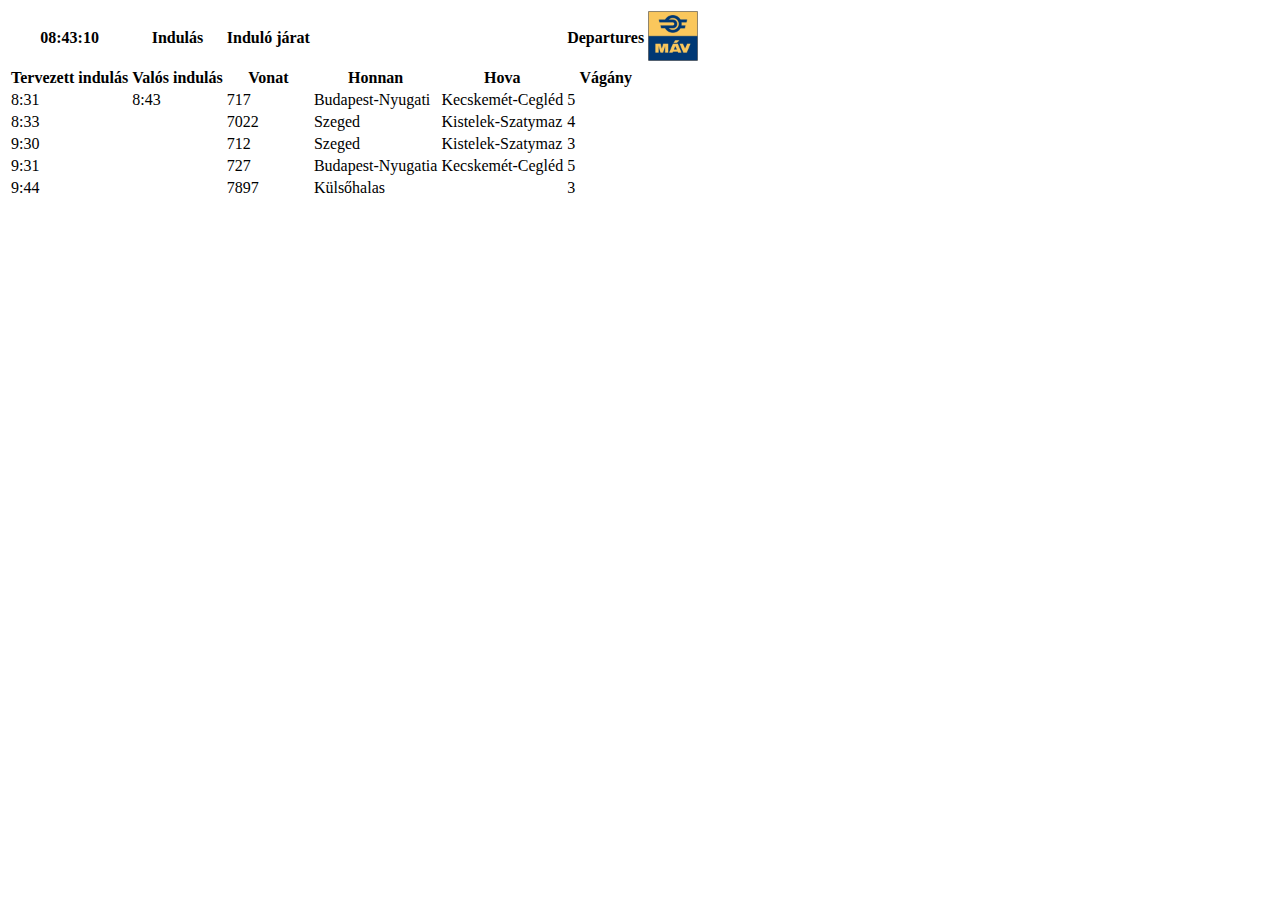
==== indulo_vonatok.html @ 2c0fefc0 "create indulo vonatok and fill with datas" ====
<!DOCTYPE html>
<html lang="hu">
<head>
    <meta charset="UTF-8">
    <meta name="viewport" content="width=device-width, initial-scale=1.0">
    <title>MÁV induló járatok</title>
    <link rel="stylesheet" href="inudlojarat.css">
</head>
<body>
    <table>
        <thead>
            <tr>
                <th>08:43:10</th>
                <th>Indulás</th>
                <th>Induló járat</th>
                <th></th>
                <th></th>
                <th>Departures</th>
                <th><img src="Logo_Hungary_MÁV.svg.png" alt="MÁV-logó" width="50px" title="MÁV-logó"></th>
            </tr>
            <tr>
                <th>Tervezett indulás</th>
                <th>Valós indulás</th>
                <th>Vonat</th>
                <th>Honnan</th>
                <th>Hova</th>
                <th>Vágány</th>
            </tr>
        </thead>
        <tbody>
            <tr>
                <td>8:31</td>
                <td>8:43</td>
                <td>717</td>
                <td>Budapest-Nyugati</td>
                <td>Kecskemét-Cegléd</td>
                <td>5</td>
            </tr>
            <tr>
                <td>8:33</td>
                <td></td>
                <td>7022</td>
                <td>Szeged</td>
                <td>Kistelek-Szatymaz</td>
                <td>4</td>
            </tr>
            <tr>
                <td>9:30</td>
                <td></td>
                <td>712</td>
                <td>Szeged</td>
                <td>Kistelek-Szatymaz</td>
                <td>3</td>
            </tr>
            <tr>
                <td>9:31</td>
                <td></td>
                <td>727</td>
                <td>Budapest-Nyugatia</td>
                <td>Kecskemét-Cegléd</td>
                <td>5</td>
            </tr>
            <tr>
                <td>9:44</td>
                <td></td>
                <td>7897</td>
                <td>Külsőhalas</td>
                <td></td>
                <td>3</td>
            </tr>
        </tbody>
    </table>
</body>
</html>
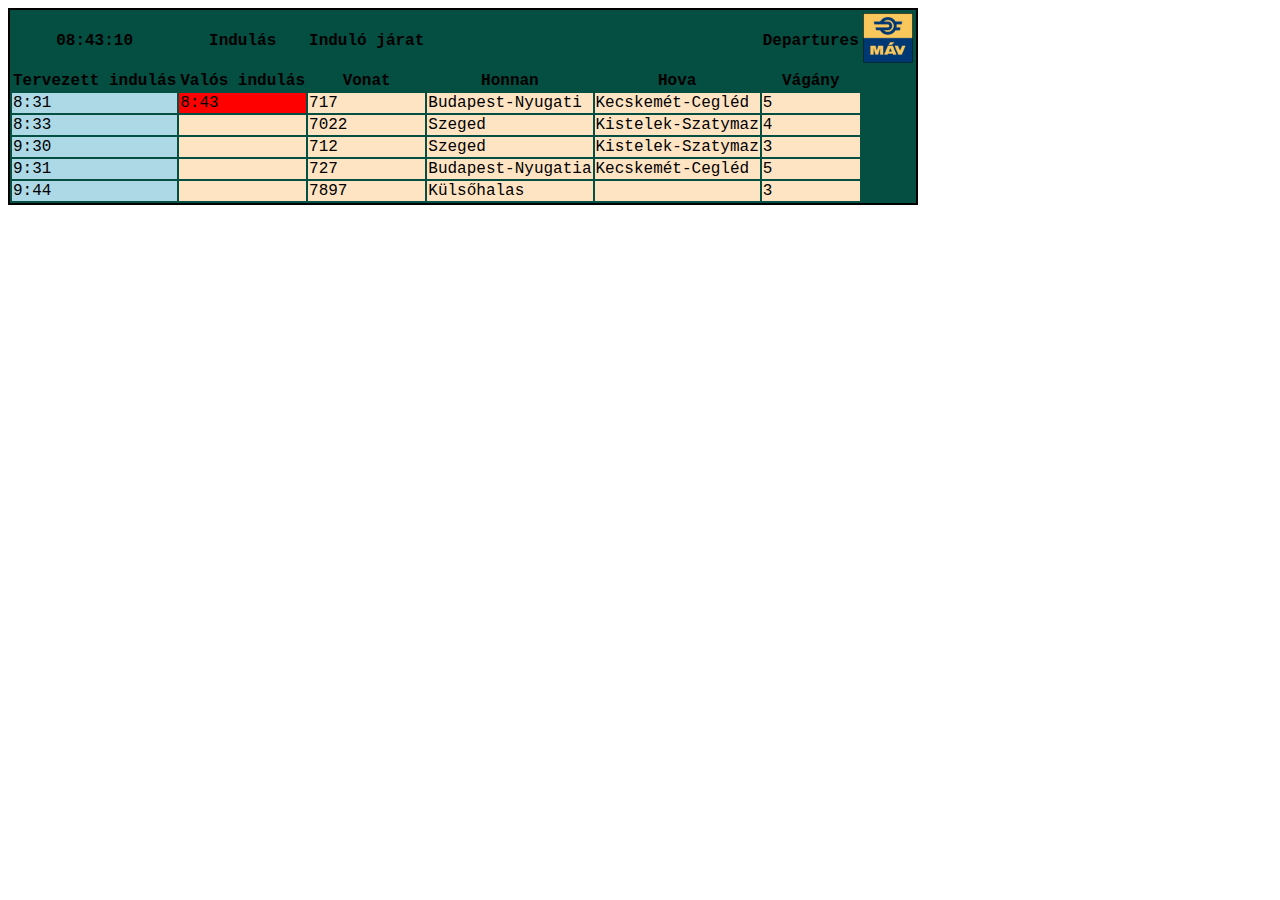
==== commit 4cfe2986: "css modositas" ====
--- a/indulo_vonatok.html
+++ b/indulo_vonatok.html
@@ -29,15 +29,15 @@
         </thead>
         <tbody>
             <tr>
-                <td>8:31</td>
-                <td>8:43</td>
+                <td class="elsoo">8:31</td>
+                <td id="késik">8:43</td>
                 <td>717</td>
                 <td>Budapest-Nyugati</td>
                 <td>Kecskemét-Cegléd</td>
                 <td>5</td>
             </tr>
             <tr>
-                <td>8:33</td>
+                <td class="elsoo">8:33</td>
                 <td></td>
                 <td>7022</td>
                 <td>Szeged</td>
@@ -45,7 +45,7 @@
                 <td>4</td>
             </tr>
             <tr>
-                <td>9:30</td>
+                <td class="elsoo">9:30</td>
                 <td></td>
                 <td>712</td>
                 <td>Szeged</td>
@@ -53,7 +53,7 @@
                 <td>3</td>
             </tr>
             <tr>
-                <td>9:31</td>
+                <td class="elsoo">9:31</td>
                 <td></td>
                 <td>727</td>
                 <td>Budapest-Nyugatia</td>
@@ -61,7 +61,7 @@
                 <td>5</td>
             </tr>
             <tr>
-                <td>9:44</td>
+                <td class="elsoo">9:44</td>
                 <td></td>
                 <td>7897</td>
                 <td>Külsőhalas</td>
--- a/inudlojarat.css
+++ b/inudlojarat.css
@@ -0,0 +1,17 @@
+table {
+    background-color: rgb(5, 78, 66);
+    border: 2px solid ;
+    font-family: 'Courier New', Courier, monospace;
+    font-size: 100%;
+}
+#késik {
+    background-color: red;
+}
+
+.elsoo {
+    background-color: lightblue;
+}
+
+tbody {
+    background-color: bisque;
+}
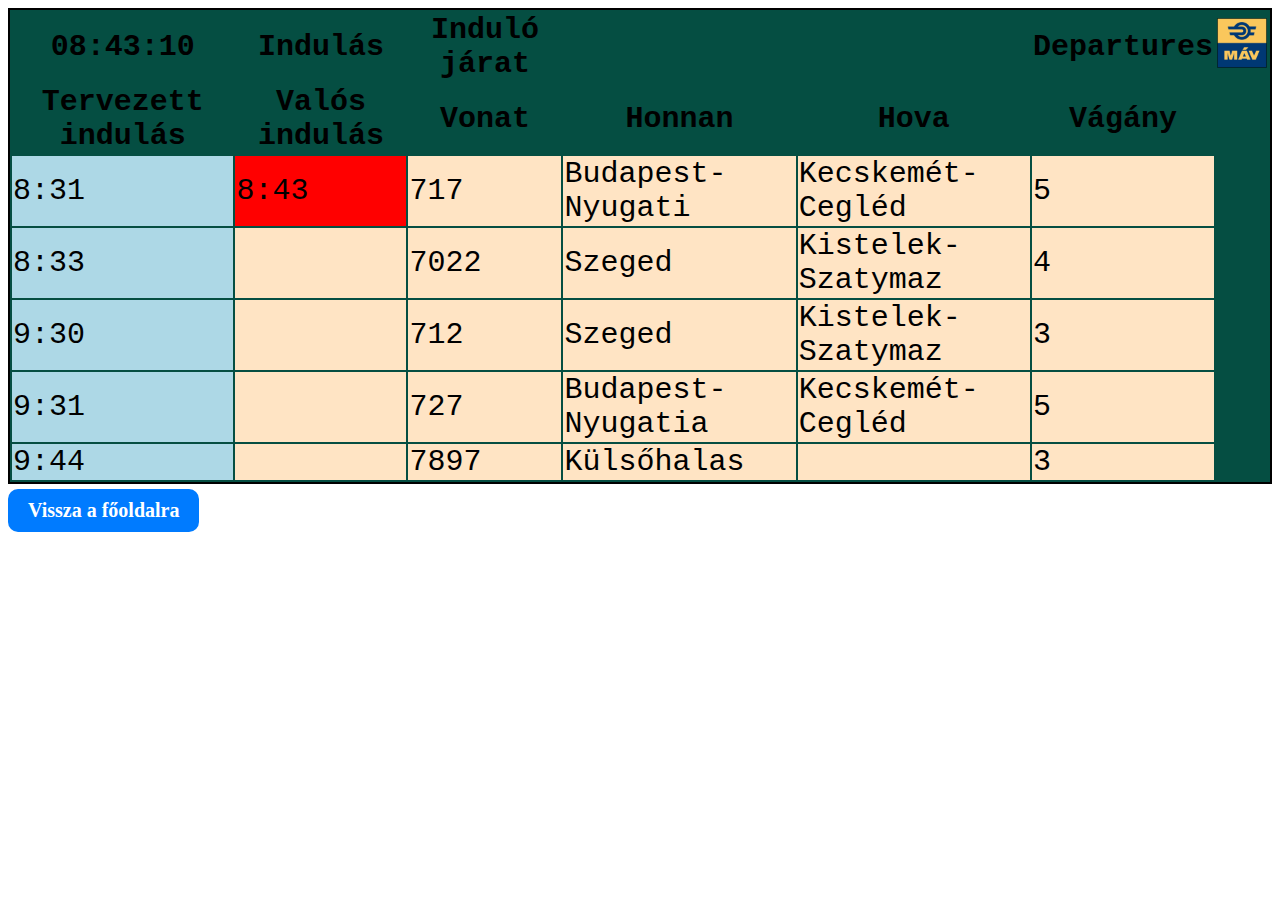
==== commit 72f0d8b4: "linkek" ====
--- a/indulo_vonatok.html
+++ b/indulo_vonatok.html
@@ -70,5 +70,6 @@
             </tr>
         </tbody>
     </table>
+    <a href="index.html" class="főoldal">Vissza a főoldalra</a> 
 </body>
 </html>--- a/inudlojarat.css
+++ b/inudlojarat.css
@@ -2,7 +2,9 @@
     background-color: rgb(5, 78, 66);
     border: 2px solid ;
     font-family: 'Courier New', Courier, monospace;
-    font-size: 100%;
+    width: 100%;
+    font-size: 30px;
+    
 }
 #késik {
     background-color: red;
@@ -15,3 +17,20 @@
 tbody {
     background-color: bisque;
 }
+
+.főoldal {
+    font-size: 20px;
+    font-weight: bold;
+    padding: 10px 20px;
+    background-color: #007bff;
+    color: white;
+    text-decoration: none;
+    border-radius: 10px;
+    display: inline-block;
+    margin-top: 5px;
+}
+
+.főoldal:hover {
+    background-color: #0056b3;
+}
+
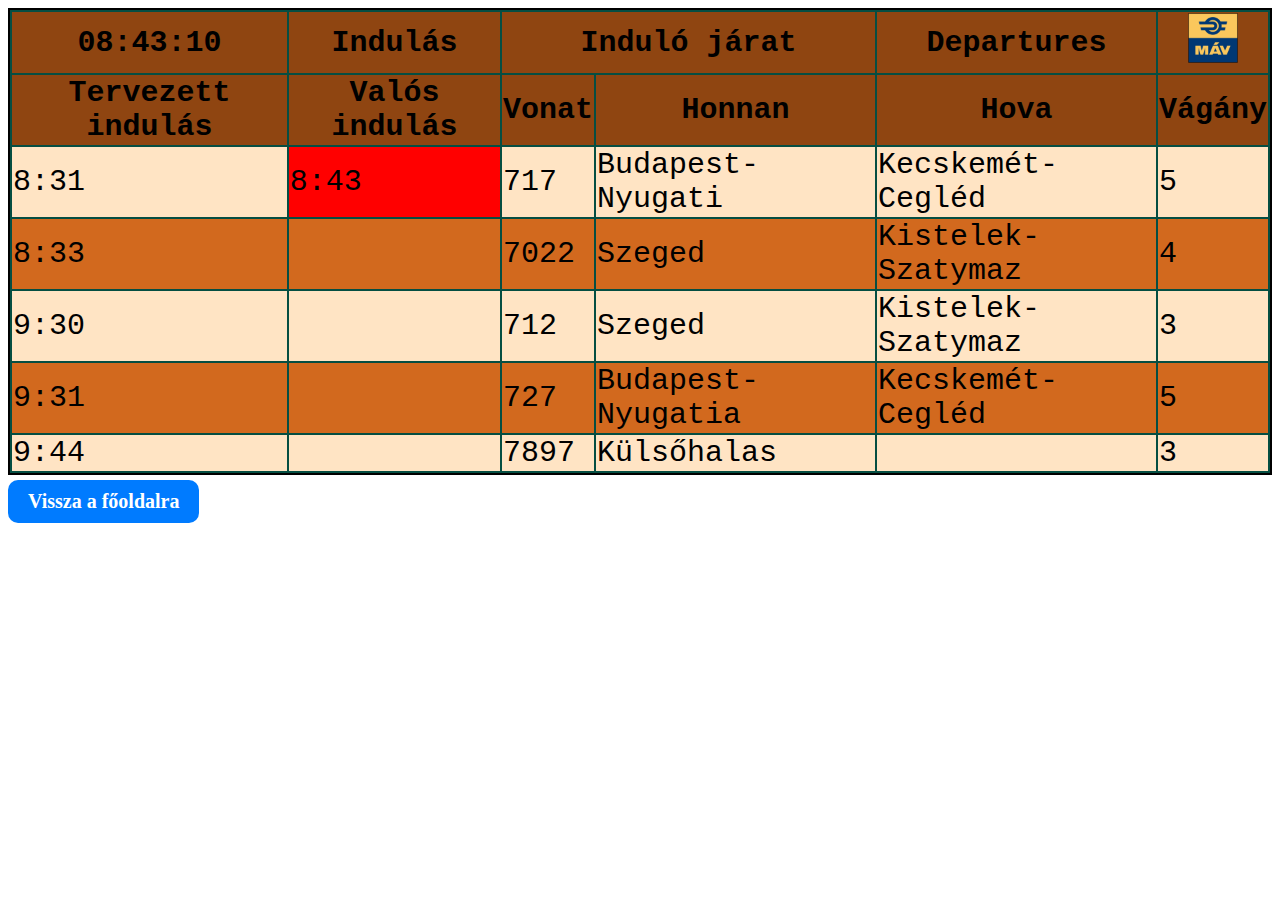
==== commit c546781c: "paros paratlan" ====
--- a/indulo_vonatok.html
+++ b/indulo_vonatok.html
@@ -12,9 +12,7 @@
             <tr>
                 <th>08:43:10</th>
                 <th>Indulás</th>
-                <th>Induló járat</th>
-                <th></th>
-                <th></th>
+                <th colspan="2">Induló járat</th>
                 <th>Departures</th>
                 <th><img src="Logo_Hungary_MÁV.svg.png" alt="MÁV-logó" width="50px" title="MÁV-logó"></th>
             </tr>
@@ -29,15 +27,15 @@
         </thead>
         <tbody>
             <tr>
-                <td class="elsoo">8:31</td>
-                <td id="késik">8:43</td>
+                <td>8:31</td>
+                <td id="keso_indulo_vonat">8:43</td>
                 <td>717</td>
                 <td>Budapest-Nyugati</td>
                 <td>Kecskemét-Cegléd</td>
                 <td>5</td>
             </tr>
             <tr>
-                <td class="elsoo">8:33</td>
+                <td>8:33</td>
                 <td></td>
                 <td>7022</td>
                 <td>Szeged</td>
@@ -45,7 +43,7 @@
                 <td>4</td>
             </tr>
             <tr>
-                <td class="elsoo">9:30</td>
+                <td>9:30</td>
                 <td></td>
                 <td>712</td>
                 <td>Szeged</td>
@@ -53,7 +51,7 @@
                 <td>3</td>
             </tr>
             <tr>
-                <td class="elsoo">9:31</td>
+                <td>9:31</td>
                 <td></td>
                 <td>727</td>
                 <td>Budapest-Nyugatia</td>
@@ -61,7 +59,7 @@
                 <td>5</td>
             </tr>
             <tr>
-                <td class="elsoo">9:44</td>
+                <td>9:44</td>
                 <td></td>
                 <td>7897</td>
                 <td>Külsőhalas</td>
--- a/inudlojarat.css
+++ b/inudlojarat.css
@@ -6,13 +6,10 @@
     font-size: 30px;
     
 }
-#késik {
+#keso_indulo_vonat {
     background-color: red;
 }
 
-.elsoo {
-    background-color: lightblue;
-}
 
 tbody {
     background-color: bisque;
@@ -34,3 +31,10 @@
     background-color: #0056b3;
 }
 
+tbody tr:nth-child(even) {
+    background-color: chocolate;
+}
+
+th {
+    background-color: rgb(143, 69, 17)     ;
+}
